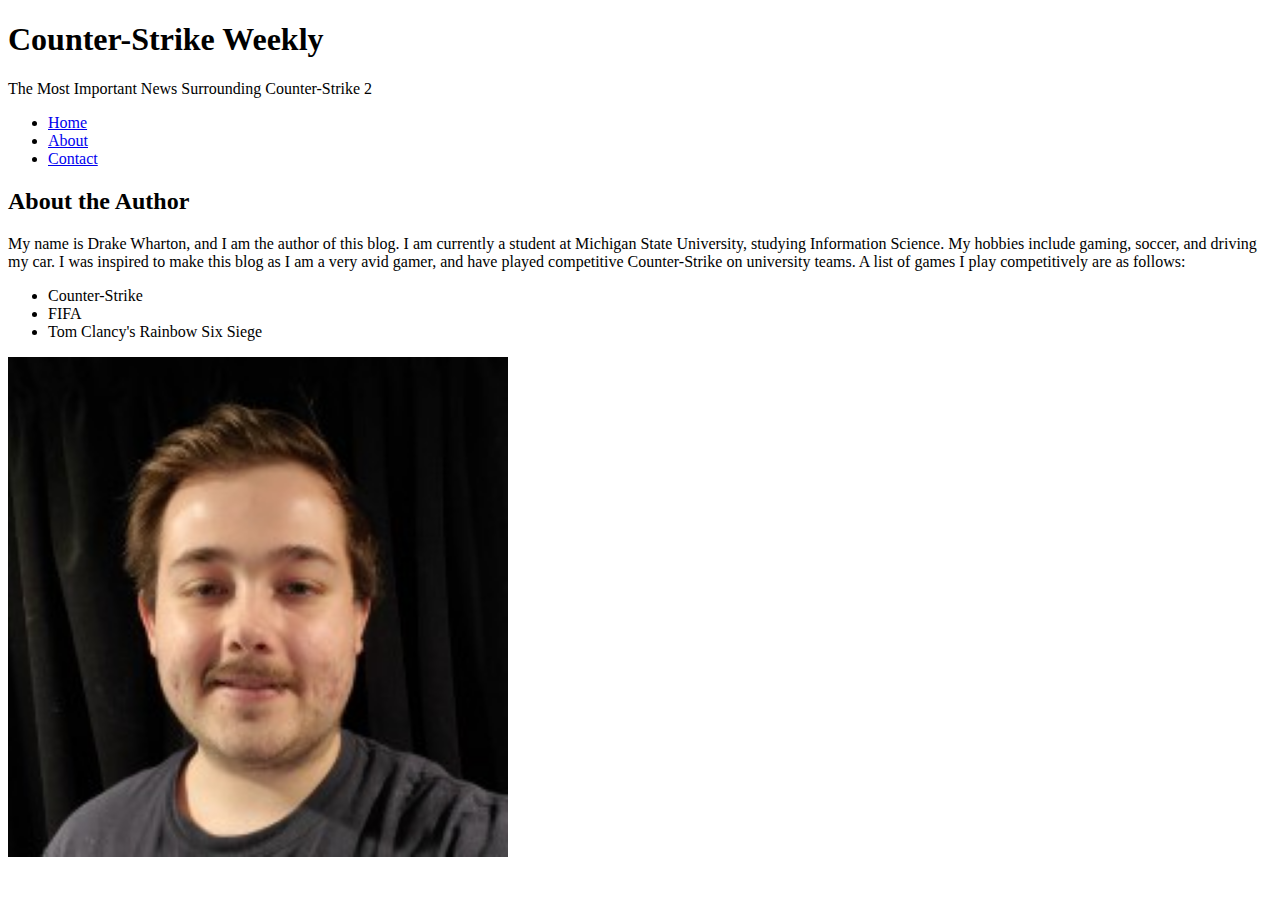
==== about.html @ 80d22ea9 "Blog Update" ====
<!DOCTYPE html>
<html lang="en">
<head>
    <meta charset="UTF-8">
    <meta name="viewport" content="width=device-width, initial-scale=1.0">
    <title>Blog</title>
</head>
<body>
    <header>
        <h1>Counter-Strike Weekly</h1>
        <p>The Most Important News Surrounding Counter-Strike 2</p>
        <nav>
            <ul>
                <li><a href="index.html">Home</a></li>
                <li><a href="about.html">About</a></li>
                <li><a href="contact.html">Contact</a></li>
            </ul>
        </nav>
    </header>
    <section>
        <h2>About the Author</h2>
        <p>My name is Drake Wharton, and I am the author of this blog. I am currently a student at Michigan State University, studying Information Science. My hobbies include gaming, soccer, and driving my car. I was inspired to make this blog as I am a very avid gamer, and have played competitive Counter-Strike on university teams. A list of games I play competitively are as follows:</p>
        <ul>
            <li>Counter-Strike</li>
            <li>FIFA</li>
            <li>Tom Clancy's Rainbow Six Siege</li>
        </ul>
        <p><img alt="Photo of Drake Wharton" src="images/rizz.jpg" width="500"/></p>
    </section>
</body>
</html>
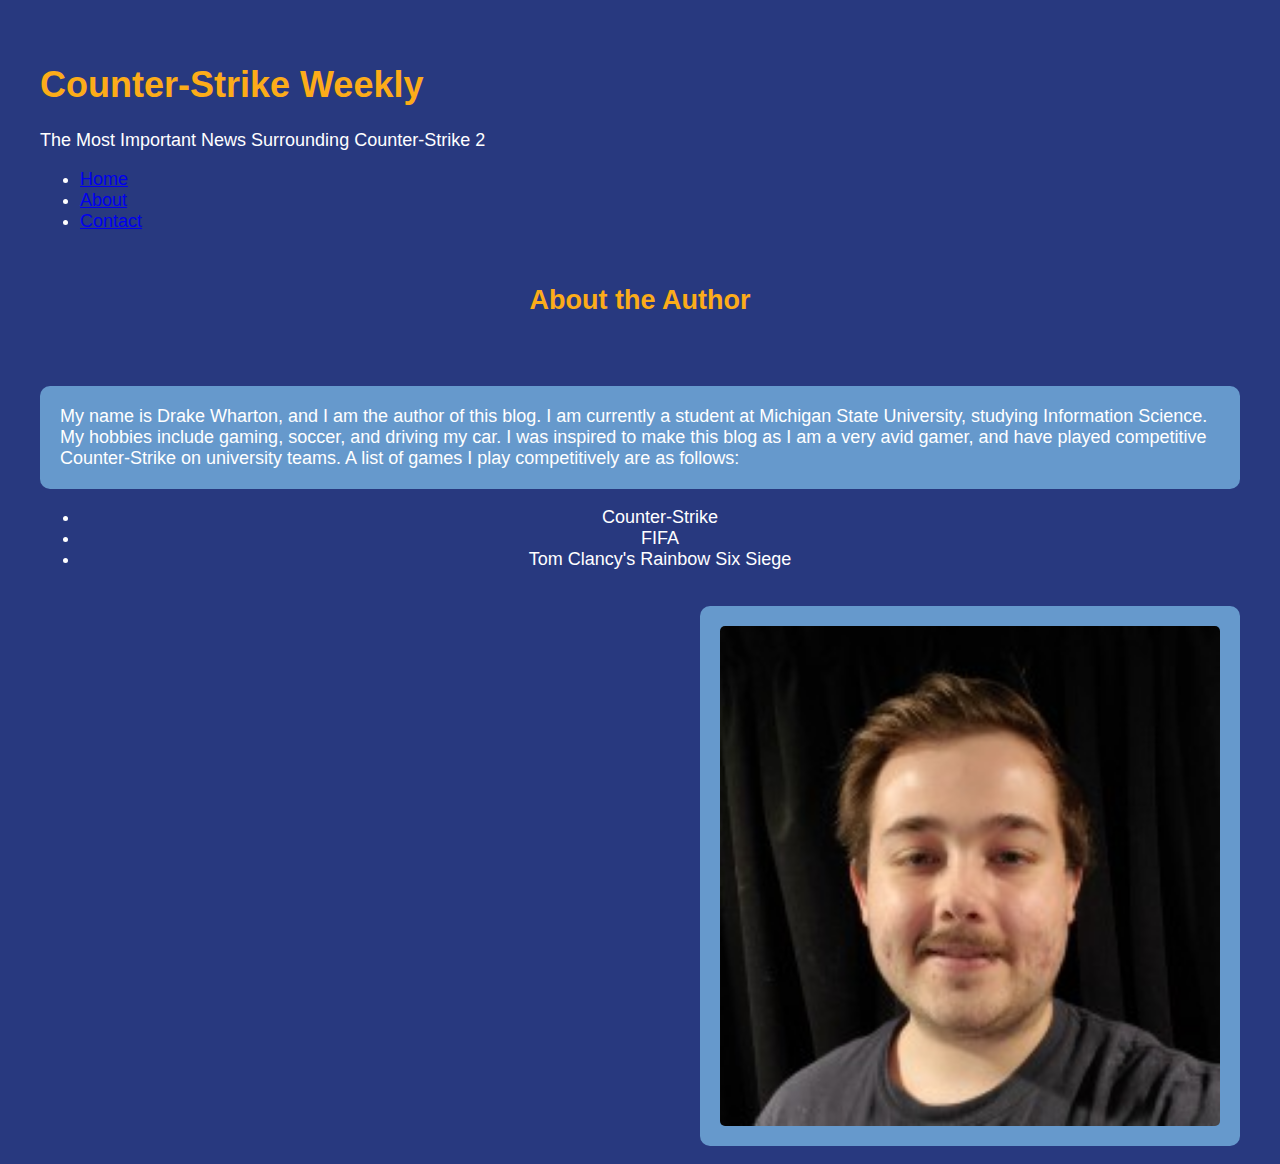
==== commit 3a9df1cf: "Added CSS Blog Styling" ====
--- a/about.html
+++ b/about.html
@@ -3,21 +3,24 @@
 <head>
     <meta charset="UTF-8">
     <meta name="viewport" content="width=device-width, initial-scale=1.0">
+    <link rel="stylesheet" href="style.css">
     <title>Blog</title>
 </head>
 <body>
     <header>
         <h1>Counter-Strike Weekly</h1>
         <p>The Most Important News Surrounding Counter-Strike 2</p>
-        <nav>
-            <ul>
-                <li><a href="index.html">Home</a></li>
-                <li><a href="about.html">About</a></li>
-                <li><a href="contact.html">Contact</a></li>
-            </ul>
-        </nav>
+        <div id="navigation">
+            <nav>
+                <ul>
+                    <li><a href="index.html">Home</a></li>
+                    <li><a href="about.html">About</a></li>
+                    <li><a href="contact.html">Contact</a></li>
+                </ul>
+            </nav>
+            </div>
     </header>
-    <section>
+    <section id = "about">
         <h2>About the Author</h2>
         <p>My name is Drake Wharton, and I am the author of this blog. I am currently a student at Michigan State University, studying Information Science. My hobbies include gaming, soccer, and driving my car. I was inspired to make this blog as I am a very avid gamer, and have played competitive Counter-Strike on university teams. A list of games I play competitively are as follows:</p>
         <ul>
--- a/style.css
+++ b/style.css
@@ -0,0 +1,114 @@
+body{
+    background-color: #28397F;
+    color: white;
+    font-size: large;
+    font-family: Arial, Helvetica, sans-serif;
+    margin: 20px;
+    padding: 20px;
+}
+
+article{
+    background-color: #6699CC;
+    padding: 10px;
+    margin: 10px;
+    border-radius: 10px;
+
+}
+
+#blog {
+    display: flex;
+}
+
+h1 {
+    color: #FCAC19;
+}
+
+.maps h2{
+    text-align: center;
+    color: #FCAC19;
+}
+
+.major h2{
+    text-align: center;
+    color: #FCAC19;
+}
+
+.maps p{
+    padding: 30px;
+    float: right;
+}
+
+.major p{
+    padding: 30px;
+    float: right;
+}
+
+.maps img{
+    border-radius: 10px;
+    float: left;
+    height: 350px;
+    width: 900px;
+}
+
+.major img{
+    border-radius: 10px;
+    float: right;
+}
+
+.major h3{
+    position: absolute;
+    top: 310px;
+    right: 460px;
+}
+
+.major table{
+    position: absolute;
+    top: 360px;
+    right: 470px;
+}
+
+.caption {
+    position: absolute;
+    top: 950px;
+}
+
+.author{
+    text-align: right;
+}
+
+#newsletter {
+    background-color: #6699CC;
+    border-radius: 10px;
+    padding: 20px;
+}
+
+#about p{
+    background-color: #6699CC;
+    display: flex;
+    border-radius: 10px;
+    padding: 20px;
+    float: right;
+}
+
+#about h2{
+    color: #FCAC19;
+    text-align: center;
+    padding: 30px;
+}
+
+#about img{
+    border-radius: 5px;
+}
+
+#about ul{
+    text-align: center;
+}
+
+#contact form{
+    display: flex;
+    flex-direction: column;
+    background-color: #6699CC;
+    padding: 30px;
+    border-radius: 10px;
+    line-height: 4;
+}
